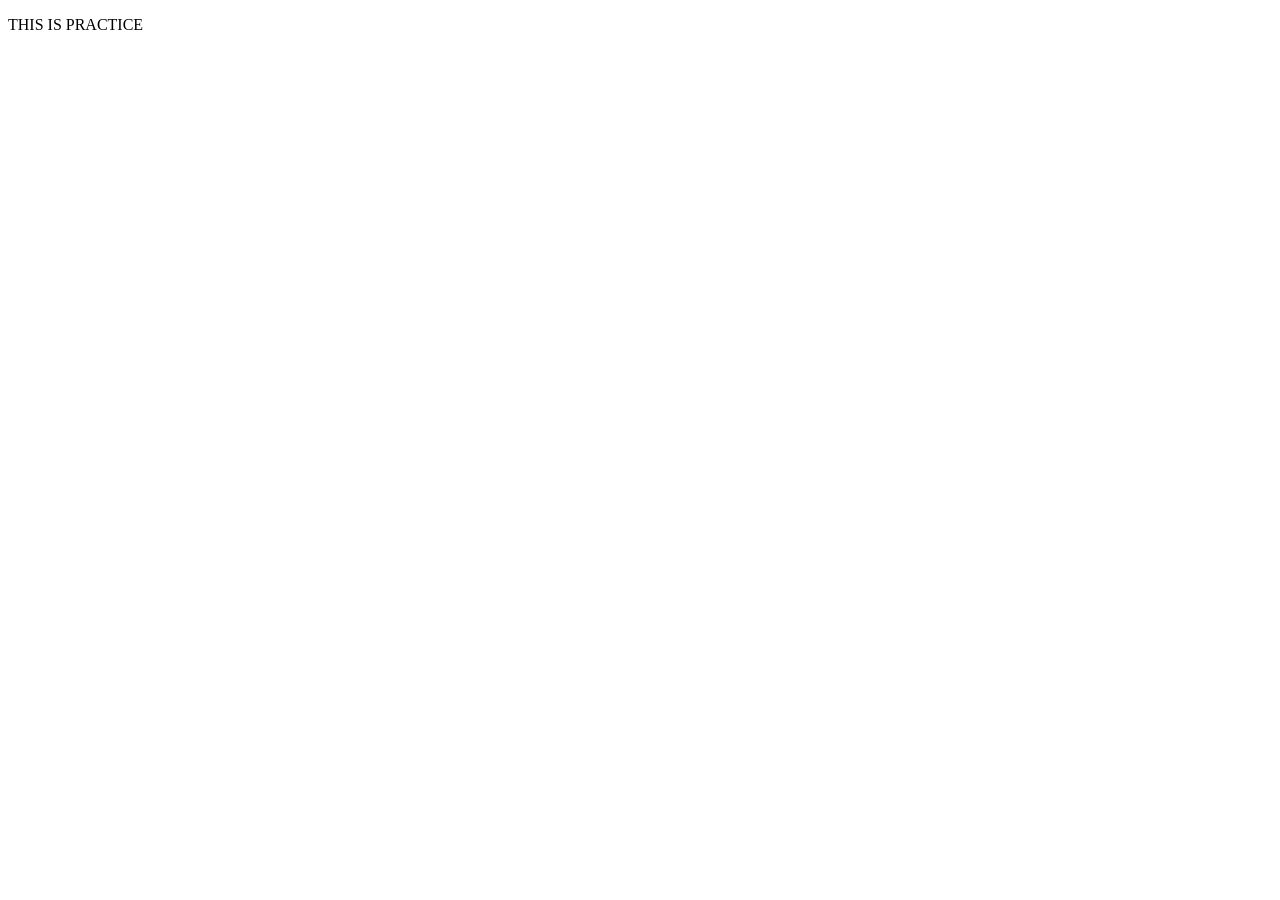
==== index.html @ f74b16a0 "first commit" ====
<!DOCTYPE html>
<html lang="en">
<head>
    <meta charset="UTF-8">
    <meta name="viewport" content="width=device-width, initial-scale=1.0">
    <title>Document</title>
</head>
<body>
    <p> THIS IS PRACTICE</p>
</body>
</html>
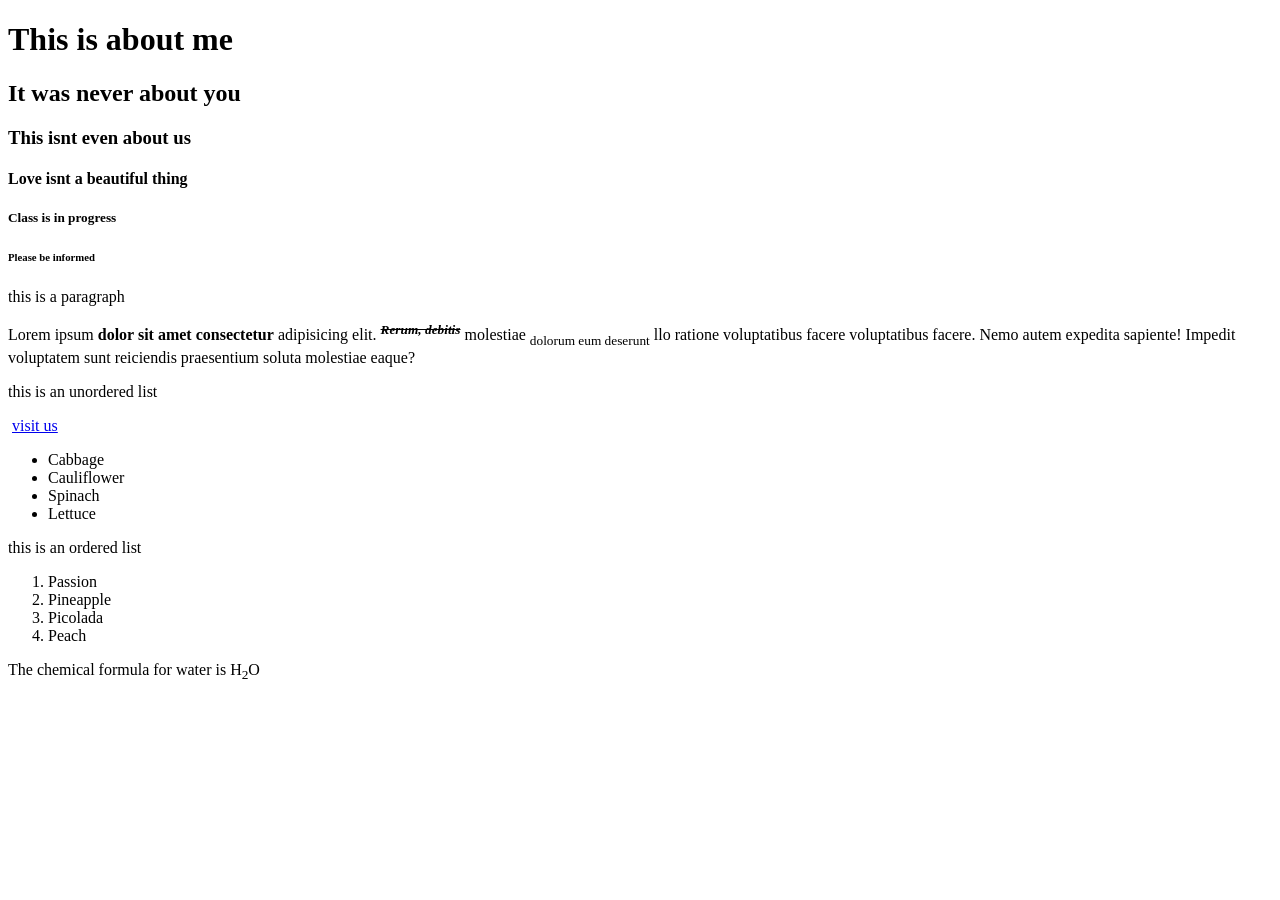
==== commit 63fed005: "updates index.html with new changes" ====
--- a/index.html
+++ b/index.html
@@ -3,9 +3,36 @@
 <head>
     <meta charset="UTF-8">
     <meta name="viewport" content="width=device-width, initial-scale=1.0">
-    <title>Document</title>
+    <title>This is about me</title>
 </head>
 <body>
-    <p> THIS IS PRACTICE</p>
+    <h1> This is about me</h1>
+    <h2>It was never about you</h2>
+    <h3>This isnt even about us</h3>
+    <h4>Love isnt a beautiful thing</h4>
+    <h5>Class is in progress</h5>
+    <h6> Please be informed </h6>
+    <!--this is a comment-->
+    this is a paragraph
+    <p>Lorem ipsum <b>dolor sit amet consectetur</b> adipisicing elit. 
+   <strong> <sup><s><i>Rerum, debitis</i></s></sup></strong> molestiae <sub>dolorum eum deserunt</sub> llo ratione voluptatibus facere voluptatibus facere. 
+    Nemo autem expedita sapiente! <um>Impedit voluptatem sunt reiciendis</um> praesentium soluta molestiae eaque?</p>
+    <p>this is an unordered list</p>
+    <img src="" alt="">
+    <a href="https://zindua.com">visit us</a>
+    <ul> 
+        <li>Cabbage</li>
+        <li>Cauliflower</li>
+        <li>Spinach</li>
+        <li>Lettuce</li>
+    </ul>
+    <p>this is an ordered list</p>
+    <ol>
+        <li>Passion</li>
+        <li>Pineapple</li>
+        <li>Picolada</li>
+        <li>Peach</li>
+    </ol>
+    <p>The chemical formula for water is H<sub>2</sub>O</p>
 </body>
 </html>
